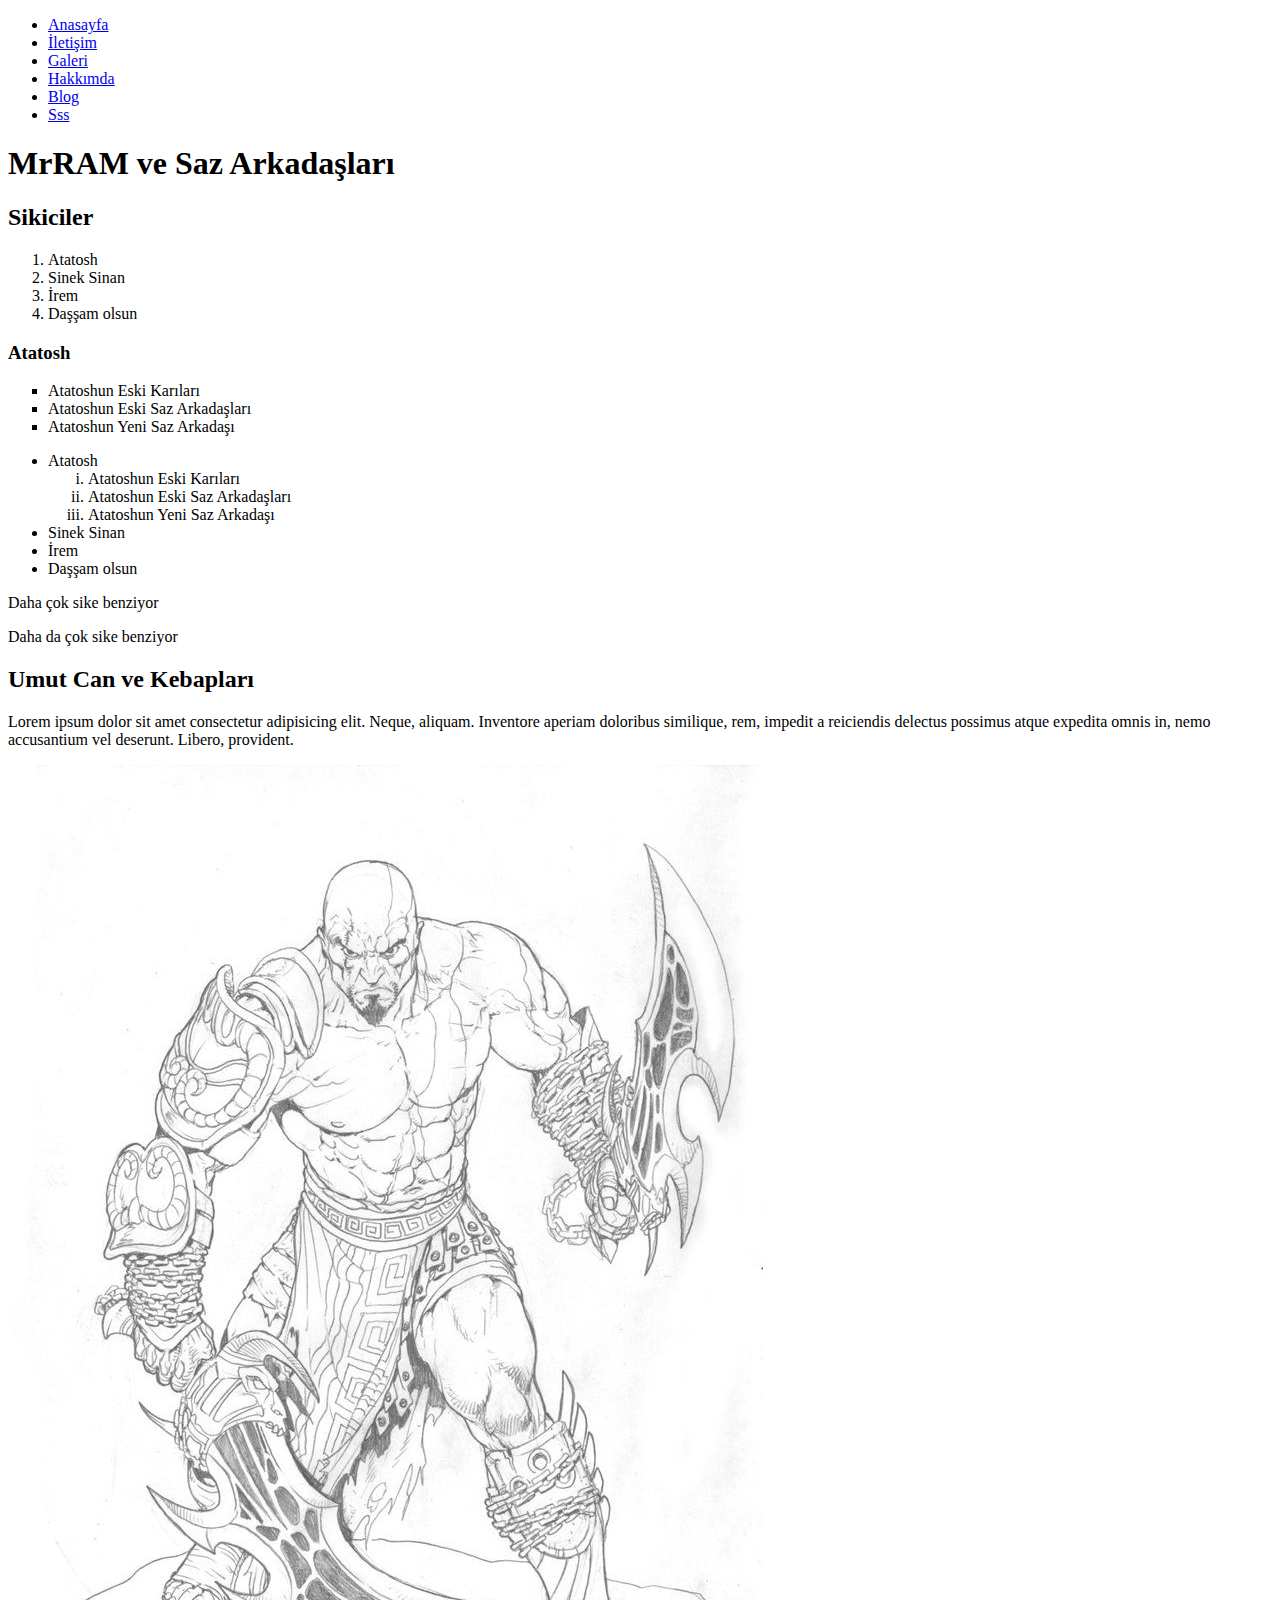
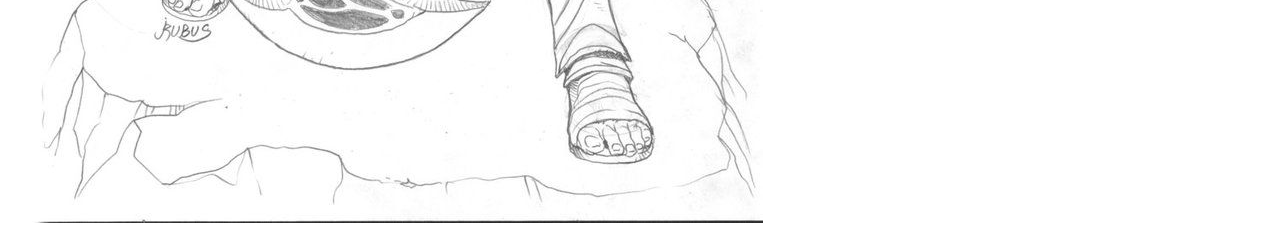
==== index.html @ 719def3c "git push -u github master" ====
<!DOCTYPE html>
<html lang="en">
<head>
    <meta charset="UTF-8">
    <meta name="viewport" content="width=device-width, initial-scale=1.0">
    <title>myWebsite</title>
</head>
<body>
    <!-- Ctrl + K + U -->
    <!-- <a href="index.html">Anasayfa </a> / 
    <a href="iletisim.html">İletişim</a> /
     <a href="http://www.pornhub.com">En iyi amcıklar</a> -->
     
    <!-- <ul>
        <li><a href="index.html">Anasayfa</a></li>
        <li><a href="iletisim.html">İletişim</a></li>
        <li><a href="galeri.html">Galeri</a></li>
        <li><a href="hakkimda.html">Hakkımda</a></li>
        <li><a href="blog.html">Blog</a></li>
        <li><a href="sss.html">Sss</a></li>
    </ul> -->


    <ul>
        <li><a href="index.html">Anasayfa</a></li>
        <li><a href="iletisim.html">İletişim</a></li>
        <li><a href="galeri.html">Galeri</a></li>
        <li><a href="hakkimda.html">Hakkımda</a></li>
        <li><a href="blog.html">Blog</a></li>
        <li><a href="sss.html">Sss</a></li>
    </ul>
   
   
    <h1>MrRAM ve Saz Arkadaşları</h1>
    <h2><strong>Sikiciler</strong></h2>
    <ol>
        <li>Atatosh</li>
        <li>Sinek Sinan</li>
        <li>İrem</li>
        <li>Daşşam olsun</li>
    </ol>

    <h3>Atatosh</h3>
    <ul type="square">
        <li>Atatoshun Eski Karıları</li>
        <li>Atatoshun Eski Saz Arkadaşları</li>
        <li>Atatoshun Yeni Saz Arkadaşı</li>
    </ul>

    <ul>
        <li>Atatosh
            <ol type="i">
                <li>Atatoshun Eski Karıları</li>
                <li>Atatoshun Eski Saz Arkadaşları</li>
                <li>Atatoshun Yeni Saz Arkadaşı</li>
            </ol>
        </li>

        <li>Sinek Sinan</li>
        <li>İrem</li>
        <li>Daşşam olsun</li>
    </ul>

    <p>Daha çok sike benziyor</p>

   <p id="pornstar">Daha da çok sike benziyor</p>

    <h2>Umut Can ve Kebapları</h2>
    <p>Lorem ipsum dolor sit amet consectetur adipisicing elit. Neque, aliquam. Inventore aperiam doloribus similique, rem, impedit a reiciendis delectus possimus atque expedita omnis in, nemo accusantium vel deserunt. Libero, provident.</p>
        <img src="img/f1bfbae78281b2182339e6d4beb0fd9f.jpg" alt="Beutiful kebap sounds and Kebapstein">



</body>
</html>
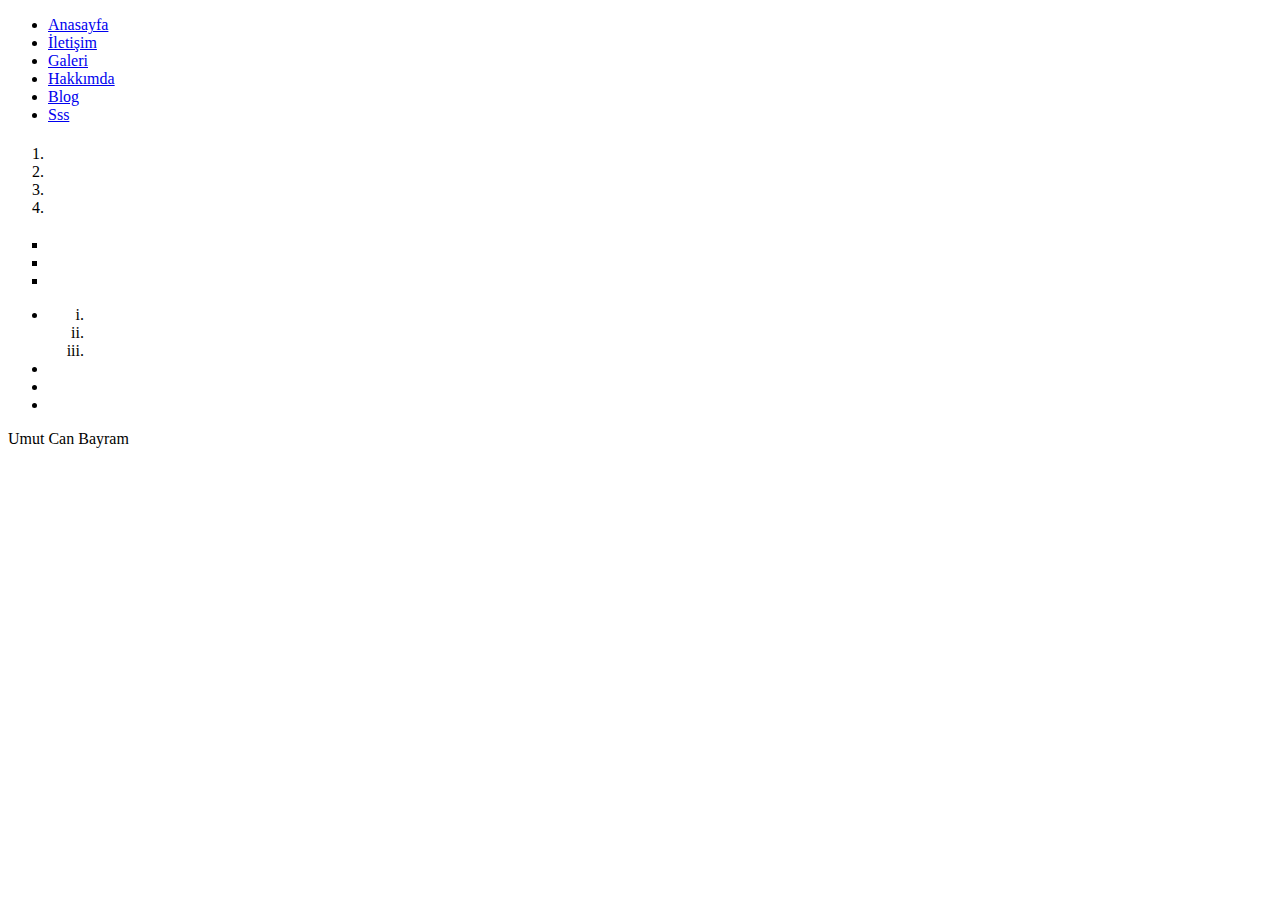
==== commit 211a6797: "Commit Second" ====
--- a/index.html
+++ b/index.html
@@ -9,9 +9,9 @@
     <!-- Ctrl + K + U -->
     <!-- <a href="index.html">Anasayfa </a> / 
     <a href="iletisim.html">İletişim</a> /
-     <a href="http://www.pornhub.com">En iyi amcıklar</a> -->
+    
      
-    <!-- <ul>
+    <ul>
         <li><a href="index.html">Anasayfa</a></li>
         <li><a href="iletisim.html">İletişim</a></li>
         <li><a href="galeri.html">Galeri</a></li>
@@ -31,43 +31,42 @@
     </ul>
    
    
-    <h1>MrRAM ve Saz Arkadaşları</h1>
-    <h2><strong>Sikiciler</strong></h2>
+    <h1></h1>
+    <h2><strong></strong></h2>
     <ol>
-        <li>Atatosh</li>
-        <li>Sinek Sinan</li>
-        <li>İrem</li>
-        <li>Daşşam olsun</li>
+        <li></li>
+        <li></li>
+        <li></li>
+        <li></li>
     </ol>
 
-    <h3>Atatosh</h3>
+    <h3></h3>
     <ul type="square">
-        <li>Atatoshun Eski Karıları</li>
-        <li>Atatoshun Eski Saz Arkadaşları</li>
-        <li>Atatoshun Yeni Saz Arkadaşı</li>
+        <li></li>
+        <li></li>
+        <li></li>
     </ul>
 
     <ul>
-        <li>Atatosh
+        <li>
             <ol type="i">
-                <li>Atatoshun Eski Karıları</li>
-                <li>Atatoshun Eski Saz Arkadaşları</li>
-                <li>Atatoshun Yeni Saz Arkadaşı</li>
+                <li></li>
+                <li></li>
+                <li></li>
             </ol>
         </li>
 
-        <li>Sinek Sinan</li>
-        <li>İrem</li>
-        <li>Daşşam olsun</li>
+        <li></li>
+        <li></li>
+        <li></li>
     </ul>
 
-    <p>Daha çok sike benziyor</p>
+    <p></p>
 
-   <p id="pornstar">Daha da çok sike benziyor</p>
+   <p id="ben">Umut Can Bayram</p>
 
-    <h2>Umut Can ve Kebapları</h2>
-    <p>Lorem ipsum dolor sit amet consectetur adipisicing elit. Neque, aliquam. Inventore aperiam doloribus similique, rem, impedit a reiciendis delectus possimus atque expedita omnis in, nemo accusantium vel deserunt. Libero, provident.</p>
-        <img src="img/f1bfbae78281b2182339e6d4beb0fd9f.jpg" alt="Beutiful kebap sounds and Kebapstein">
+    <h2></h2>
+        <img src="img/" alt="">
 
 
 
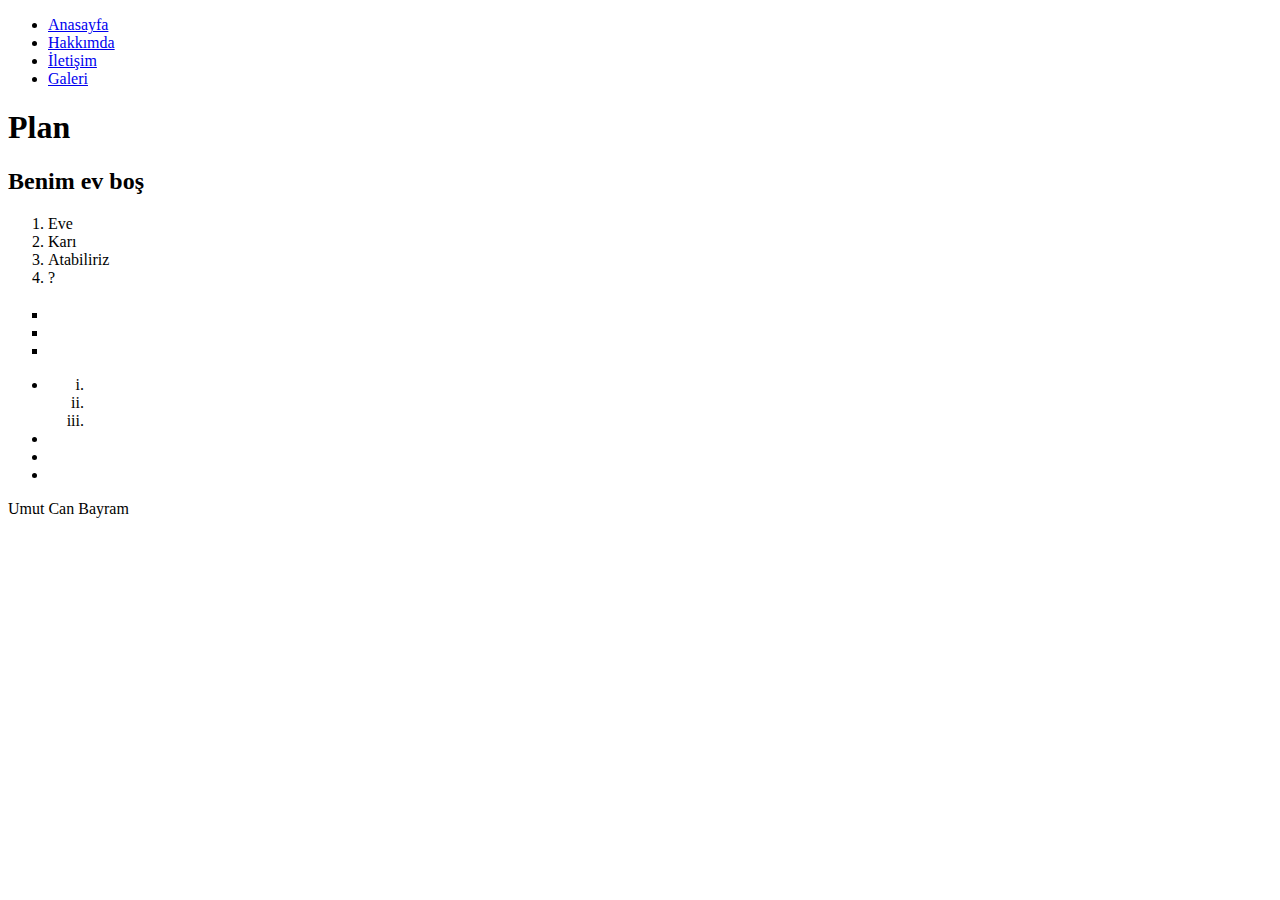
==== commit 269e1d7a: "change" ====
--- a/index.html
+++ b/index.html
@@ -16,28 +16,24 @@
         <li><a href="iletisim.html">İletişim</a></li>
         <li><a href="galeri.html">Galeri</a></li>
         <li><a href="hakkimda.html">Hakkımda</a></li>
-        <li><a href="blog.html">Blog</a></li>
-        <li><a href="sss.html">Sss</a></li>
     </ul> -->
 
 
     <ul>
         <li><a href="index.html">Anasayfa</a></li>
+        <li><a href="hakkimda.html">Hakkımda</a></li>
         <li><a href="iletisim.html">İletişim</a></li>
-        <li><a href="galeri.html">Galeri</a></li>
-        <li><a href="hakkimda.html">Hakkımda</a></li>
-        <li><a href="blog.html">Blog</a></li>
-        <li><a href="sss.html">Sss</a></li>
+        <li><a href="galeri.html">Galeri</a></li>        
     </ul>
    
    
-    <h1></h1>
-    <h2><strong></strong></h2>
+    <h1>Plan</h1>
+    <h2><strong>Benim ev boş</strong></h2>
     <ol>
-        <li></li>
-        <li></li>
-        <li></li>
-        <li></li>
+        <li>Eve</li>
+        <li>Karı</li>
+        <li>Atabiliriz</li>
+        <li>?</li>
     </ol>
 
     <h3></h3>
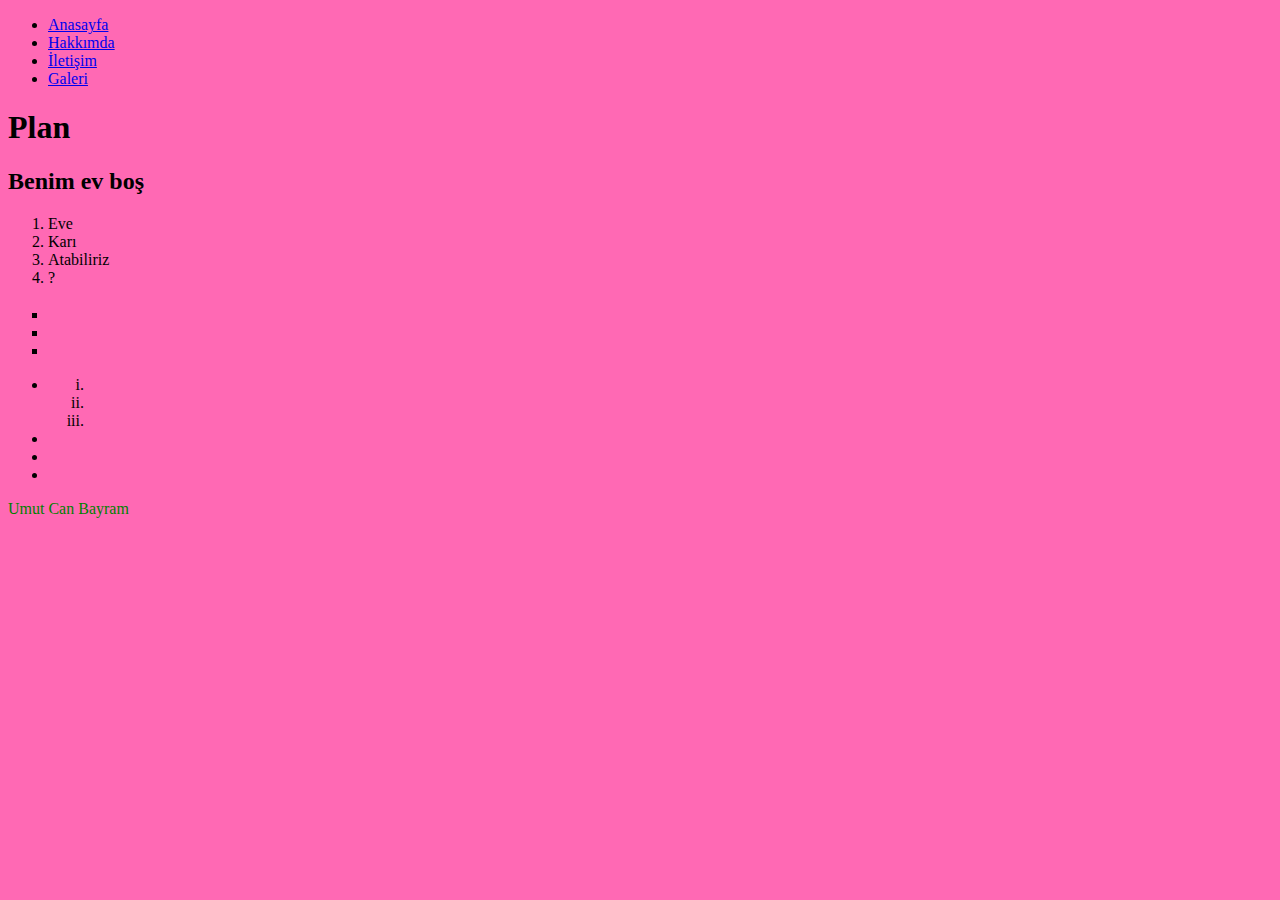
==== commit 1b4e2dbc: "commit" ====
--- a/index.html
+++ b/index.html
@@ -4,21 +4,9 @@
     <meta charset="UTF-8">
     <meta name="viewport" content="width=device-width, initial-scale=1.0">
     <title>myWebsite</title>
+    <link rel="stylesheet" href="css/style.css">
 </head>
 <body>
-    <!-- Ctrl + K + U -->
-    <!-- <a href="index.html">Anasayfa </a> / 
-    <a href="iletisim.html">İletişim</a> /
-    
-     
-    <ul>
-        <li><a href="index.html">Anasayfa</a></li>
-        <li><a href="iletisim.html">İletişim</a></li>
-        <li><a href="galeri.html">Galeri</a></li>
-        <li><a href="hakkimda.html">Hakkımda</a></li>
-    </ul> -->
-
-
     <ul>
         <li><a href="index.html">Anasayfa</a></li>
         <li><a href="hakkimda.html">Hakkımda</a></li>
--- a/css/style.css
+++ b/css/style.css
@@ -0,0 +1,6 @@
+body {
+    background-color: hotpink;
+}
+p {
+    color: green;
+}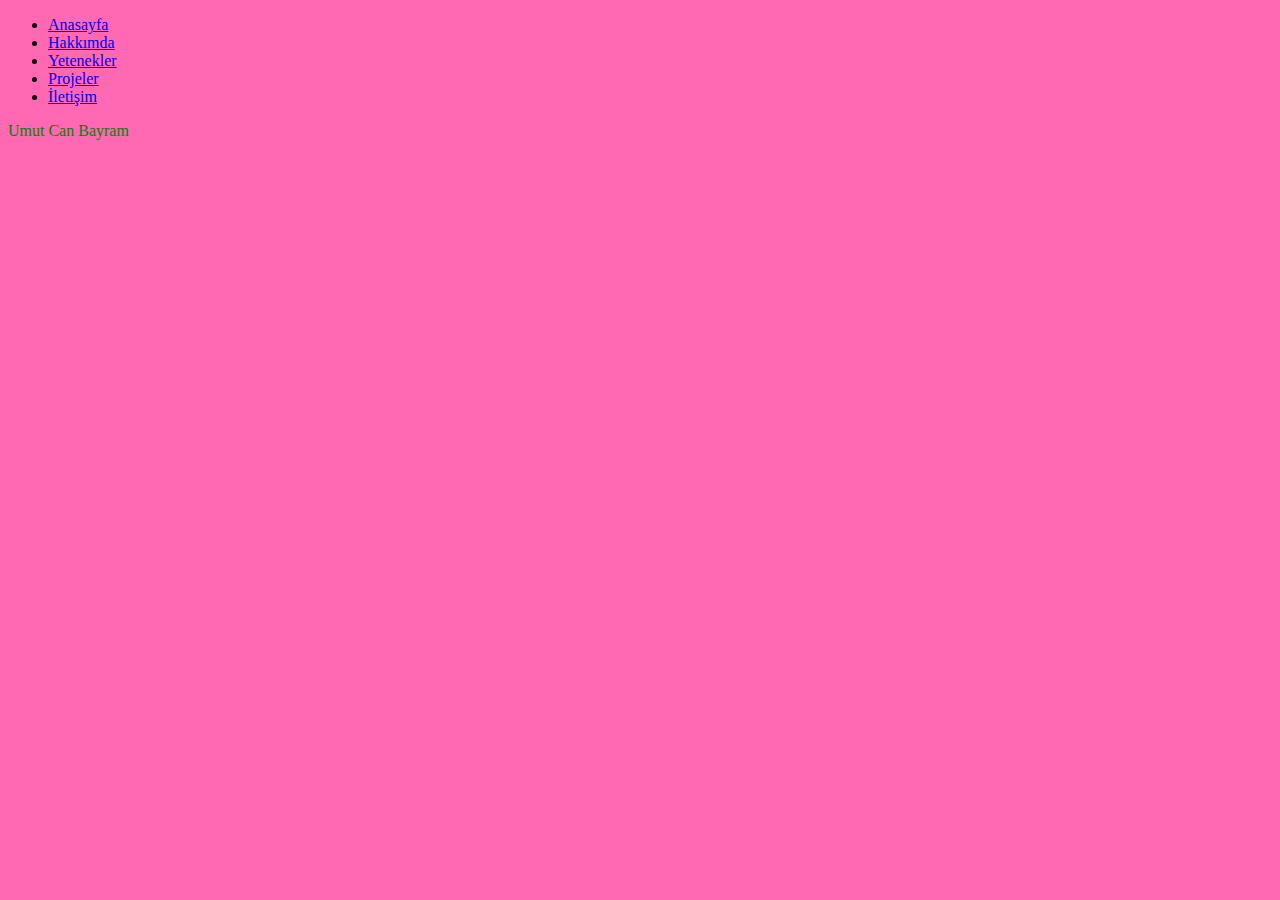
==== commit 1b1ab0f6: "Changes" ====
--- a/index.html
+++ b/index.html
@@ -7,45 +7,19 @@
     <link rel="stylesheet" href="css/style.css">
 </head>
 <body>
-    <ul>
-        <li><a href="index.html">Anasayfa</a></li>
-        <li><a href="hakkimda.html">Hakkımda</a></li>
-        <li><a href="iletisim.html">İletişim</a></li>
-        <li><a href="galeri.html">Galeri</a></li>        
-    </ul>
-   
-   
-    <h1>Plan</h1>
-    <h2><strong>Benim ev boş</strong></h2>
-    <ol>
-        <li>Eve</li>
-        <li>Karı</li>
-        <li>Atabiliriz</li>
-        <li>?</li>
-    </ol>
 
-    <h3></h3>
-    <ul type="square">
-        <li></li>
-        <li></li>
-        <li></li>
-    </ul>
 
-    <ul>
-        <li>
-            <ol type="i">
-                <li></li>
-                <li></li>
-                <li></li>
-            </ol>
-        </li>
-
-        <li></li>
-        <li></li>
-        <li></li>
-    </ul>
-
-    <p></p>
+<div id="wrapper">
+    <nav>
+        <ul>
+            <li><a href="index.html">Anasayfa</a></li>
+            <li><a href="hakkimda.html">Hakkımda</a></li>
+            <li><a href="yetenekler.html">Yetenekler</a></li>
+            <li><a href="projeler.html">Projeler</a></li>
+            <li><a href="iletisim.html">İletişim</a></li>        
+        </ul>
+    </nav>
+</div>
 
    <p id="ben">Umut Can Bayram</p>
 
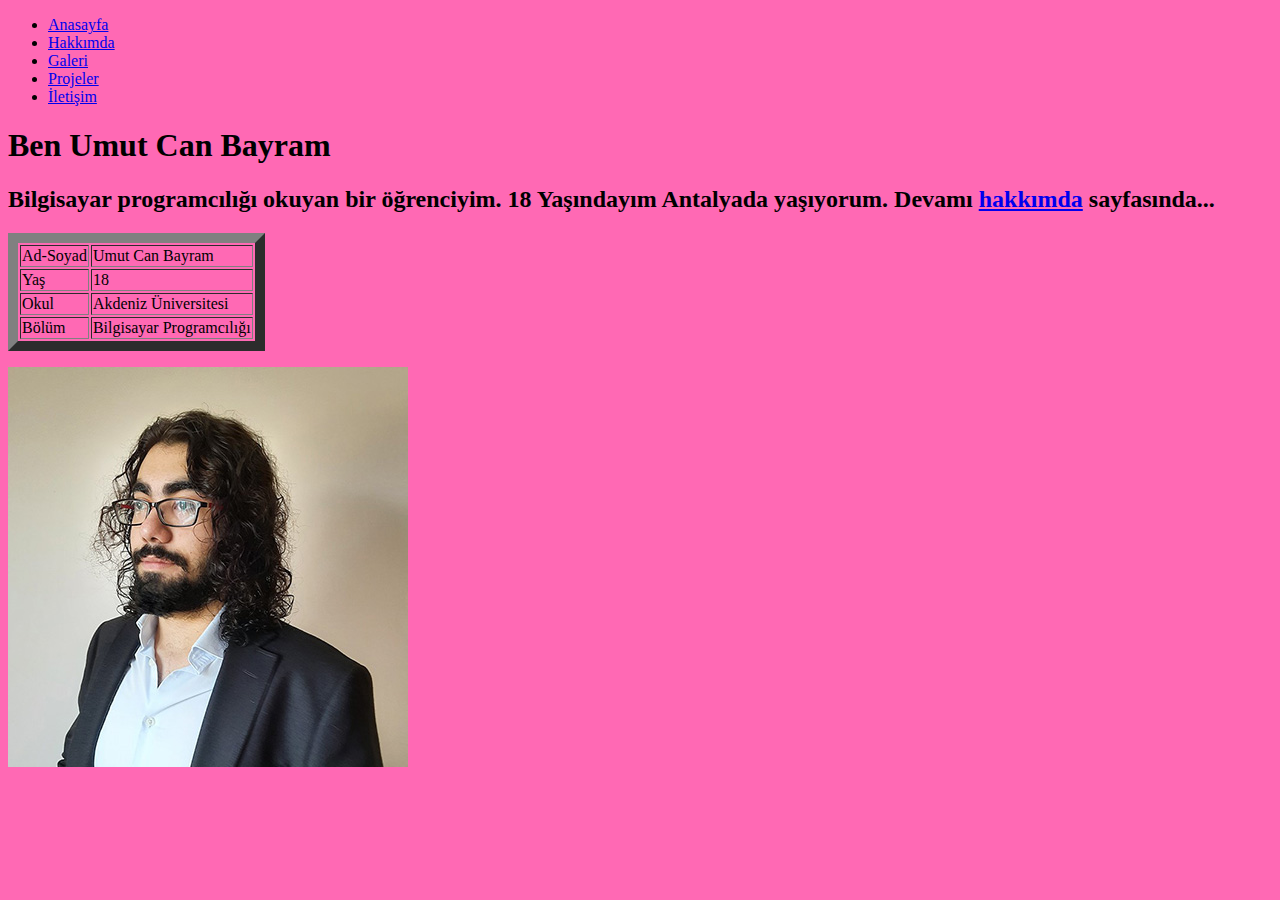
==== commit c37481eb: "half commit" ====
--- a/index.html
+++ b/index.html
@@ -3,7 +3,7 @@
 <head>
     <meta charset="UTF-8">
     <meta name="viewport" content="width=device-width, initial-scale=1.0">
-    <title>myWebsite</title>
+    <title>Anasayfa</title>
     <link rel="stylesheet" href="css/style.css">
 </head>
 <body>
@@ -12,20 +12,45 @@
 <div id="wrapper">
     <nav>
         <ul>
-            <li><a href="index.html">Anasayfa</a></li>
-            <li><a href="hakkimda.html">Hakkımda</a></li>
-            <li><a href="yetenekler.html">Yetenekler</a></li>
-            <li><a href="projeler.html">Projeler</a></li>
-            <li><a href="iletisim.html">İletişim</a></li>        
+            <li><a class="cizgi" href="index.html">Anasayfa</a></li>
+            <li><a class="cizgi" href="hakkimda.html">Hakkımda</a></li>
+            <li><a class="cizgi" href="galeri.html">Galeri</a></li>
+            <li><a class="cizgi" href="projeler.html">Projeler</a></li>
+            <li><a class="cizgi" href="iletisim.html">İletişim</a></li>        
         </ul>
     </nav>
 </div>
 
-   <p id="ben">Umut Can Bayram</p>
+   <h1 id="ben">Ben Umut Can Bayram</h1>
 
-    <h2></h2>
-        <img src="img/" alt="">
+    <h2>Bilgisayar programcılığı okuyan bir öğrenciyim. 18 Yaşındayım Antalyada yaşıyorum. Devamı <a class="cizgi" href="hakkimda.html">hakkımda</a> sayfasında...</h2>
+    
+        
+    </h2>
+    
+        <table border="10%">
+            <thead>
+                <tr>
+                    <td>Ad-Soyad</td>
+                    <td>Umut Can Bayram</td>
+                </tr>
+            </thead>
+            <tr>
+                <td>Yaş</td>
+                <td>18</td>
+            </tr>
+            <tr>
+                <td>Okul</td>
+                <td>Akdeniz Üniversitesi</td>
+            </tr>
+            <tr>
+                <td>Bölüm</td>
+                <td>Bilgisayar Programcılığı</td>
+            </tr>
+        </table>
+    
 
+    <p id="me"><img src="img/mee.jpg" alt="Ben"></p>
 
 
 </body>
